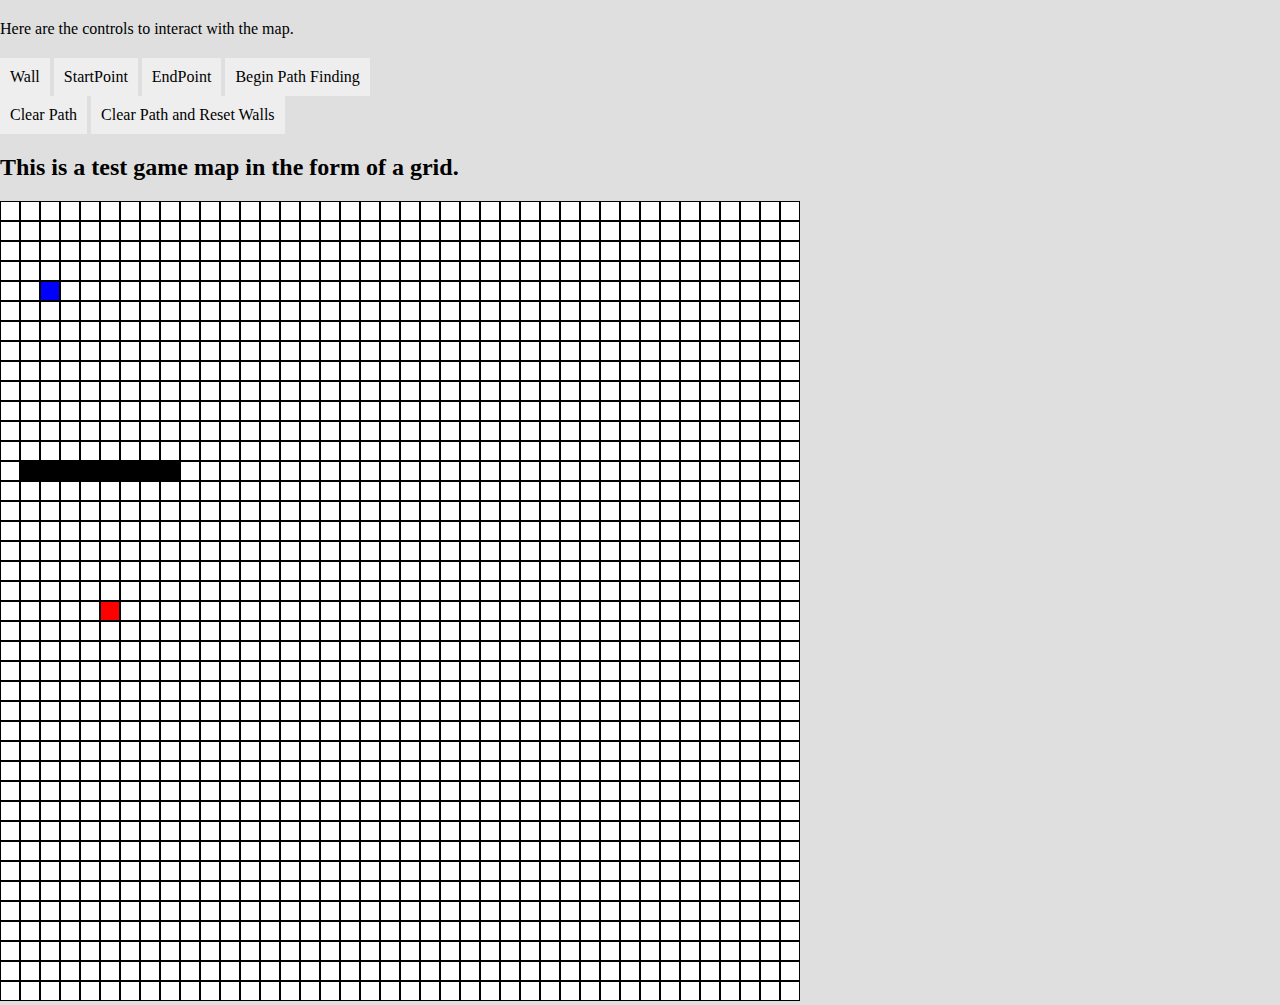
==== A_star.html @ 5026ad68 "algoalgo" ====
<!DOCTYPE html>
<html lang="en">
<head>
  <meta charset="UTF-8">
  <meta http-equiv="X-UA-Compatible" content="IE=edge">
  <meta name="viewport" content="width=device-width, initial-scale=1.0">
  
  <title>Astar</title>
</head>
<body>
  <style>body{
    background-color:#dfdfdf;
    margin:0 auto;
  }
  
  .ptb{
    padding-top:20px;
    padding-bottom:20px;
  }
  .instructions{display:block; 
  
  width:800px;
  position:relative;}
  
  .btn{
    background-color:#eeeeee;
   
    padding:10px;
    position:relative;
    display:inline-block;
   
  }
  
  .btn:hover {
     cursor:pointer;
    background-color:#11eeff;
  }
  
  .grid_holder{
    width:800px;
    margin-top:20px;
    
    
  }</style>

<div class="container-fluid">
  <div class = "ptb"> Here are the controls to interact with the map. </div>
  
  <div class = "row">
  <div id="btnWall" class = "btn">Wall</div>
  
  <div id="btnStartPoint" class = "btn">StartPoint</div>
  <div id="btnEndPoint" class = "btn">EndPoint</div>
  <div id="btnBeginPathFind" class = "btn">Begin Path Finding</div>
    </div>
  <div class = "row">
  <div id="btnReset" class = "btn">Clear Path</div>

<div id="wallReset" class = "btn">Clear Path and Reset Walls</div>
</div>
</div>

   <h2> This is a test game map in the form of a grid. </h2>

  
    <canvas id="gCanvas" width="800" height="800"></canvas>
   


<script>
  

var gCanvas = document.getElementById("gCanvas");
var gCanvasOffset;
var gctx = gCanvas.getContext("2d");
var CANVAS_WIDTH = gCanvas.width;
var CANVAS_HEIGHT = gCanvas.height;
var NODESIZE = 20;


var path;

var openSet = new Set();
var closedSet = new Set();
var gridPointsByPos = [];
var gridPoints = [];

var wallSet = new Set;


var startPoint;
var endPoint;

var mode = null;


class Vec2 {
  constructor(x, y) {
    this.x = x;
    this.y = y;
  }
}


gCanvasOffset = new Vec2(gCanvas.offsetLeft, gCanvas.offsetTop);


startPoint = new Vec2(40, 80);
endPoint = new Vec2(100, 400);
class Node {

  constructor(id, size, posx, posy, walkable) {
    var F;

    var parent;
    this.inPath = false;
    this.getGCost = this.getValueG;
    this.getHCost = this.getValueH;

    this.size = size;
    this.posx = posx;
    this.posy = posy;
    this.walkable = walkable;

    this.id = id;

  }

  createStartNode() {
    nodeDrawer(gctx, this, 2, "black", "blue");

  }
  createEndNode() {
    nodeDrawer(gctx, this, 2, "black", "red");

  }
  toggleWalkable() {
    this.walkable = !this.walkable;
  }
  getValueF() {
    
    var fValue = (this.getValueH()) + (this.getValueG());

    return (fValue);
  }
  getValueH() {
    var endNodePosition = {
      posx: endPoint.x,
      posy: endPoint.y
    };

    return (getDistance(this, endNodePosition));

  }
  getValueG() {
    var startPointPosition = {
      posx: endPoint.x,
      posy: endPoint.y
    };
    return (getDistance(this, startPointPosition));
  }
  createWall() {
    nodeDrawer(gctx, this, 2, "black", "black");

  }
  drawOpenNode() {
    nodeDrawer(gctx, this, 2, "black", "green");

  }
  drawClosedNode() {
    nodeDrawer(gctx, this, 2, "black", "pink");
  }
  drawPath() {
    nodeDrawer(gctx, this, 2, "black", "purple");
  }
  drawNode() {

    gctx.beginPath();
    gctx.lineWidth = "2";
    gctx.strokeStyle = "black";
    gctx.fillStyle = "white";
    gctx.fillRect(this.posx, this.posy, this.size, this.size);
    gctx.rect(this.posx, this.posy, this.size, this.size);
    gctx.closePath();
    gctx.stroke();
    if (this.inPath === true) {
      this.drawPath();
    }
    if (this.walkable === false) {

      this.createWall();
      return;
    }
    if (this.posx == startPoint.x && this.posy == startPoint.y) {
      console.log("hit the startNode");
      this.createStartNode();
      return;
    }
    if (this.posx == endPoint.x && this.posy == endPoint.y) {
      this.createEndNode();

    }

  }
}

class PathFindingAlg {
  constructor(grid, startNode, endNode) {
    this.grid = grid;
    this.startNode = gridPointsByPos[startNode.x][startNode.y];
    this.endNode = gridPointsByPos[endNode.x][endNode.y];
    this.currentNode = null;

    this.openSet = [];
    this.closedset = [];
  }
  findPath() {
    openSet.clear();
    closedSet.clear();

    var grid = this.grid; //the grid we're working with

    var currentNode = this.startNode; // the currentNode, defaults to start node for now

    var endNode = gridPoints[this.endNode]; //the target node
    var startNode = gridPoints[this.startNode];

    var tempArray;

    var newMovementCost; //the new movement cost to neighbor

    openSet.add(gridPoints[currentNode]);
    console.log('begin');
    while (openSet.size > 0) {
      tempArray = Array.from(openSet);

      currentNode = tempArray[0];

      for (var i = 1; i < tempArray.length; i++) {
        //this if statement is solely to build the starting walls.
        if (tempArray[i].getValueF() < currentNode.getValueF() || tempArray[i].getValueF() == currentNode.getValueF() && tempArray[i].getValueH() < currentNode.getValueH()) {
          currentNode = tempArray[i]; //sets the currentNode to openSetI if it has a lower F value, or an = F value with a lower HCost.

        }
      }

      //exits for loop with either lowest F value or combined H value and F value

      openSet.delete(currentNode);

      currentNode.drawClosedNode();

      closedSet.add(currentNode);

      //might need to put this after getNighbors.... then replace closedSet.hasIn(neighborNode with currentNode
      if (currentNode.id == startNode.id) {
        currentNode.drawNode();
      }
      if (currentNode.id == endNode.id) {
        currentNode.drawNode();
      }
      if (currentNode.walkable == false) {
        currentNode.drawNode();
      }

      if (currentNode.id == endNode.id) {
        retracePath(startNode, endNode);
        //hit the last point, exit's the loop.

        return; //exits loop
      }
      getNeighbors(currentNode).forEach(function(neighbor) {

        var neighborNode = gridPoints[neighbor];
        var neighborH = neighborNode.getHCost();
        var neighborG = neighborNode.getGCost();

        var currentG = currentNode.getGCost();
        var currentH = currentNode.getHCost();

        if (!neighborNode.walkable || closedSet.has(neighborNode)) {

          return; //acts as a continue, no need to continue if the wall was already checked.

        }

        newMovementCost = currentG + (getDistance(currentNode, neighborNode));

        if (newMovementCost < neighborG || !openSet.has(neighborNode)) {

          neighborNode.gCost = newMovementCost;
          neighborNode.hCost = neighborH;
          neighborNode.parent = currentNode;

          if (!openSet.has(neighborNode)) {
            //push the neighborNode to the openSet, to check against other open values
            openSet.add(neighborNode);

            neighborNode.drawOpenNode();

          }
        }

      })
    }

  }

}

class Grid {
  constructor(width, height, posx, posy, gridPoints) {
    this.width = width;
    this.height = height;
    this.posx = posx;
    this.posy = posy;
    this.gridPoints = gridPoints;

  }

  createGrid() {
    var tempNode;
    var countNodes = 0;
    gctx.beginPath();
    gctx.lineWidth = "1";
    gctx.strokeStyle = "black";
    gctx.rect(0, 0, this.width, this.height);
    gctx.stroke();

    for (var i = 0; i < this.width; i += NODESIZE) {
      gridPointsByPos[i] = [];

      for (var j = 0; j < this.height; j += NODESIZE) {
        gridPointsByPos[i][j] = countNodes;
        //here's the problem , need to set the walkability of the node without always being true...
        tempNode = new Node(countNodes, NODESIZE, i, j, true);
        if (countNodes === 53 || countNodes === 93 || countNodes === 133 || countNodes === 173 || countNodes === 213 || countNodes === 253 || countNodes === 293 || countNodes === 333) {
          tempNode.walkable = false;

        }
        if (wallSet.has(countNodes)) {
          console.log("wallSet had countNodes!")
          tempNode.walkable = false;
        }

        tempNode.drawNode();
        tempNode.F = tempNode.getValueF();
        gridPoints.push(tempNode);

        countNodes++;

      }
    }

  }
}
//the grid will be the exact size of the canvas
//the top left corner of the grid will be located at point 0,0 to fill the canvas
var grid = new Grid(CANVAS_WIDTH, CANVAS_HEIGHT, 0, 0);
grid.createGrid();

var myPath = new PathFindingAlg(grid, startPoint, endPoint);
//distance from a node to  another node
function getDistance(nodeA, nodeB) {
  var distX = Math.abs(nodeA.posx - nodeB.posx);
  var distY = Math.abs(nodeA.posy - nodeB.posy);

  if (distX > distY) {
    return ((14 * distY) + (10 * (distX - distY)))

  }
  return (14 * distX + (10 * (distY - distX)));
}

function retracePath(startNode, endNode) {
  path = new Set();
  var currentNode = endNode;
  var reverseArray;
  while (currentNode != startNode) {
    path.add(currentNode);
    currentNode = currentNode.parent;
    currentNode.inPath = true;
    if (currentNode != startNode)
      currentNode.drawPath();
  }

  reverseArray = Array.from(path);

  reverseArray.reverse();
  path = new Set(reverseArray);

}
//list of neighbors
function getNeighbors(node) {
  var checkX;
  var checkY;
  var neighborList = [];
  var tempList = [];
  for (var x = -NODESIZE; x <= NODESIZE; x += NODESIZE) {
    for (var y = -NODESIZE; y <= NODESIZE; y += NODESIZE) {
      if (x == 0 && y == 0) {
        continue;
      }
      checkX = node.posx + x;
      checkY = node.posy + y;

      if (checkX >= 0 && checkX <= CANVAS_WIDTH - NODESIZE && checkY >= 0 && checkY <= CANVAS_HEIGHT - NODESIZE) {

        tempList.push(gridPointsByPos[checkX][checkY]);
      }
    }
  }
  neighborList = tempList;

  return (neighborList);

}



//UI, buttons, and click events/functions

//tells canvas to how to draw the node
function nodeDrawer(context, target, lineW, strokeS, fillS) {
  context.beginPath();
  context.lineWidth = lineW;
  context.strokeStyle = strokeS;
  context.fillStyle = fillS;
  context.fillRect(target.posx, target.posy, target.size, target.size);
  context.rect(target.posx, target.posy, target.size, target.size);
  context.closePath();
  context.stroke();
}
//clears the path WITHOUT clearing the walls
function reset() {
  gridPoints = []; // resets the gridPoints so that it clears the walls etc. on reset.
  gridPointsByPos = [];
  openSet.clear();
  closedSet.clear();
  gctx.clearRect(0, 0, CANVAS_WIDTH, CANVAS_HEIGHT);
  grid.createGrid();

}
//resets everything INCLUDING walls
function resetWalls() {

  wallSet.clear();
  reset();
}

//creates the button functions 
document.getElementById("btnReset").addEventListener("click", function(event) {
  reset();
});
document.getElementById("btnStartPoint").addEventListener("click", function(event) {
  mode = "startPoint";
});
document.getElementById("btnEndPoint").addEventListener("click", function(event) {
  mode = "endPoint";
});
document.getElementById("btnWall").addEventListener("click", function(event) {
  mode = "wall";
});
document.getElementById("wallReset").addEventListener("click", function(event) {
  resetWalls();
})
document.getElementById("btnBeginPathFind").addEventListener("click", function(event) {
  reset();
  myPath = new PathFindingAlg(grid, startPoint, endPoint);
  myPath.findPath();
});

gCanvas.addEventListener('click', function(event) {
  var x = event.pageX - $(gCanvas).position().left;
  var y = event.pageY - $(gCanvas).position().top;

  gridPoints.forEach(function(element) {
    if (y > element.posy && y < element.posy + element.size && x > element.posx && x < element.posx + element.size) {

      if (mode === "startPoint") {

        startPoint = new Vec2(element.posx, element.posy);
        reset();
      } else if (mode === "wall") {
        
        wallSet.add(element.id);
        element.toggleWalkable();
        element.drawNode();

      } else if (mode === "endPoint") {
        endPoint = new Vec2((element.posx), (element.posy));
        reset();
      } else {
        alert("You must select a Mode from the list above!")
      }

    }
  });

}, false);
</script>
</body>
</html>
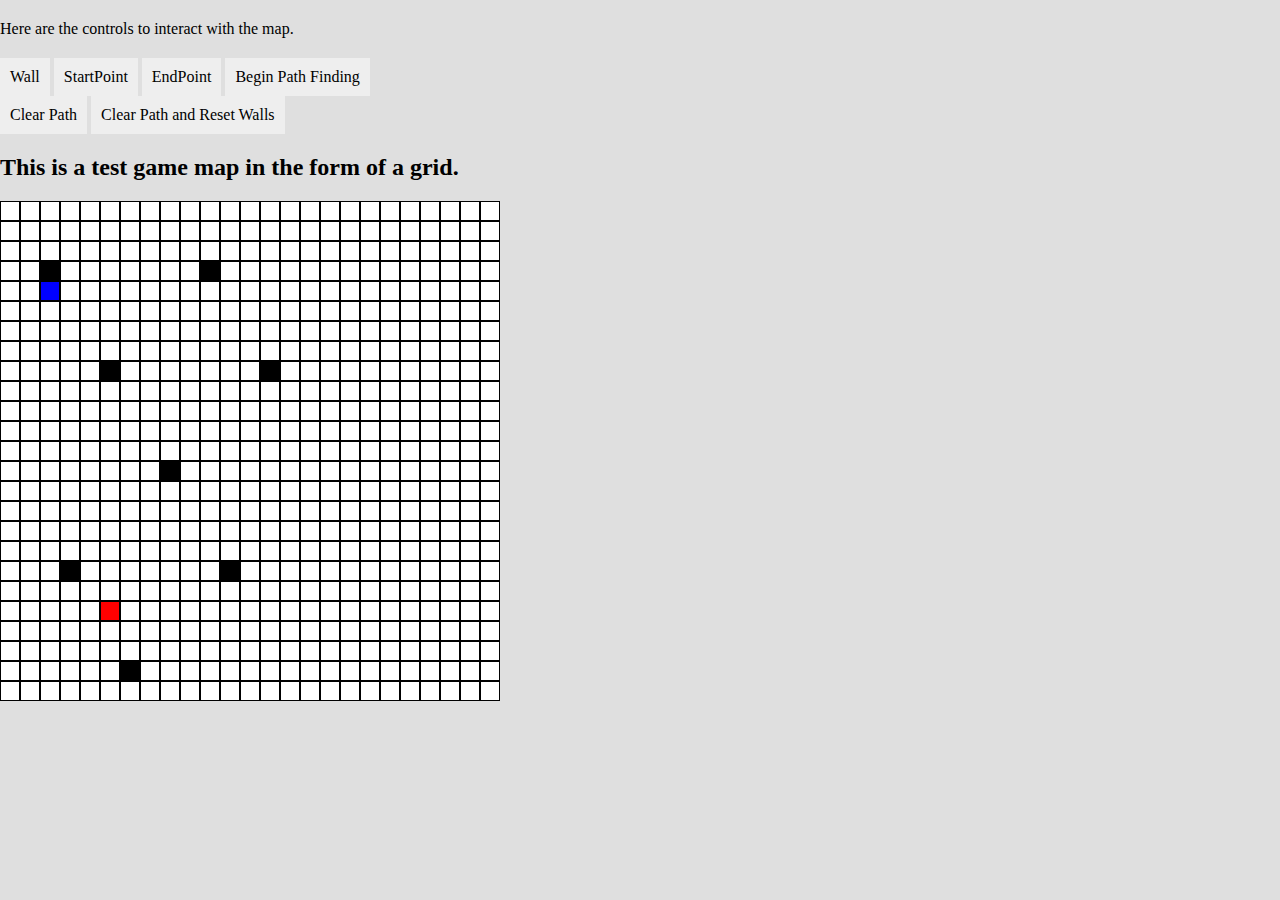
==== commit b8cfd010: "master" ====
--- a/A_star.html
+++ b/A_star.html
@@ -63,7 +63,7 @@
    <h2> This is a test game map in the form of a grid. </h2>
 
   
-    <canvas id="gCanvas" width="800" height="800"></canvas>
+    <canvas id="gCanvas" width="500" height="500"></canvas>
    
 
 
@@ -210,7 +210,7 @@
     this.startNode = gridPointsByPos[startNode.x][startNode.y];
     this.endNode = gridPointsByPos[endNode.x][endNode.y];
     this.currentNode = null;
-
+var t;
     this.openSet = [];
     this.closedset = [];
   }
